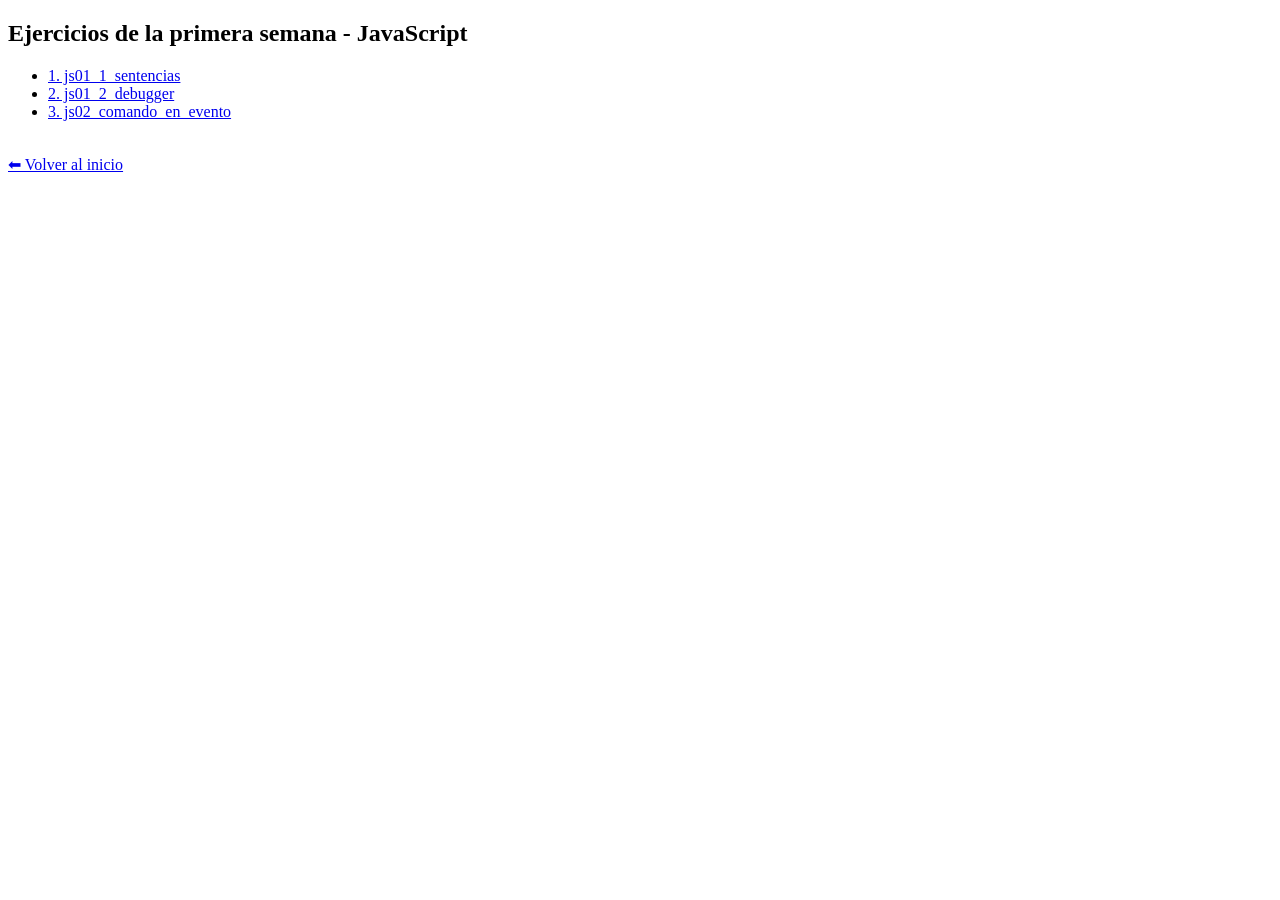
==== Jscript/index.html @ 98b30fe2 "ok, se agrgo el index" ====
<!DOCTYPE html>
<html lang="es">
<head>
    <meta charset="UTF-8">
    <title>Índice de Ejercicios JavaScript</title>
</head>
<body>
    <h2>Ejercicios de la primera semana - JavaScript</h2>
    <ul>
        <li><a href="js01_1_sentencias.html">1. js01_1_sentencias</a></li>
        <li><a href="js01_2_debugger.html">2. js01_2_debugger</a></li>
        <li><a href="js02_comando_en_evento.html">3. js02_comando_en_evento</a></li>
    </ul>
    
    <br>
    <a href="../principal.html">⬅ Volver al inicio</a>
</body>
</html>
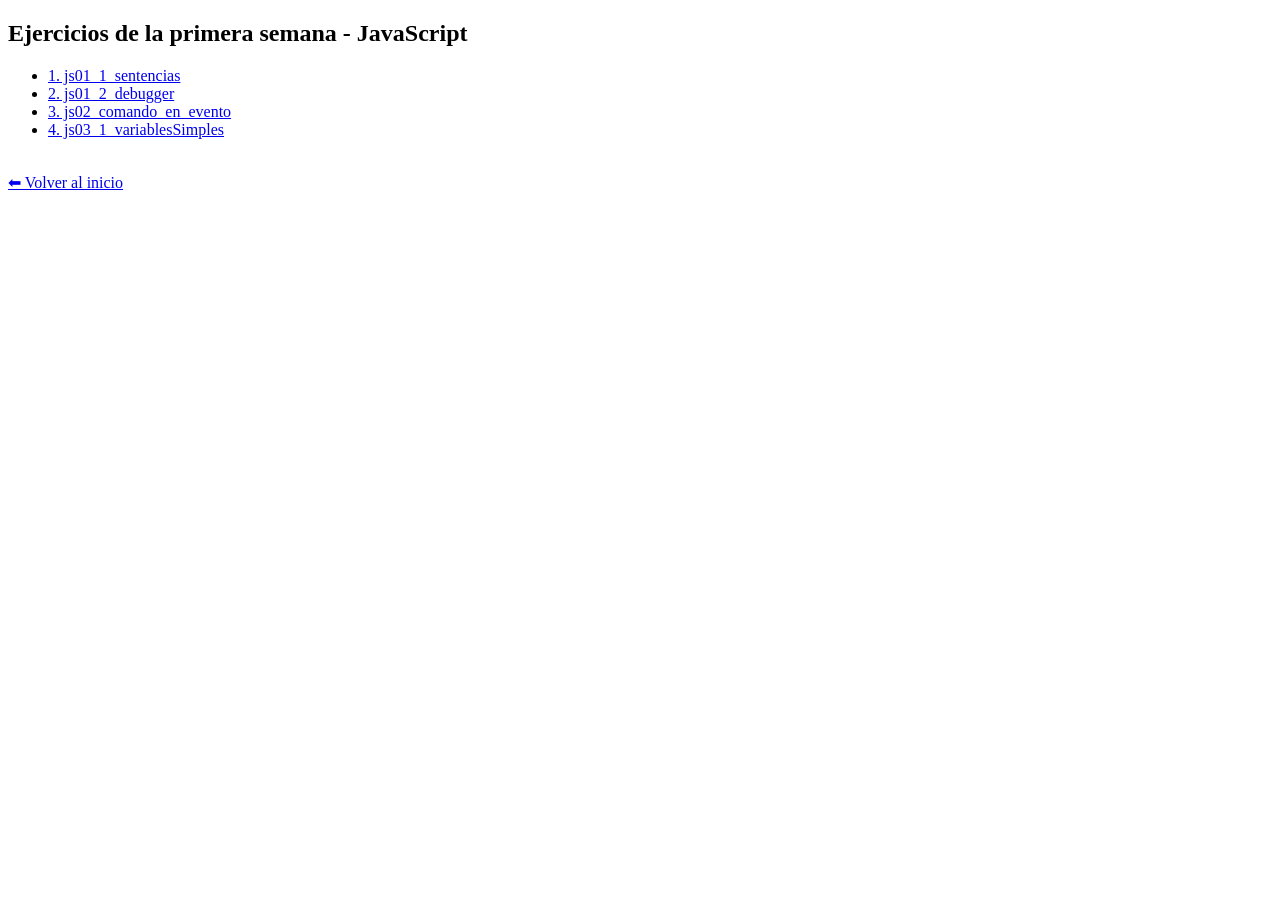
==== commit c9dfb216: "ok." ====
--- a/Jscript/index.html
+++ b/Jscript/index.html
@@ -10,6 +10,7 @@
         <li><a href="js01_1_sentencias.html">1. js01_1_sentencias</a></li>
         <li><a href="js01_2_debugger.html">2. js01_2_debugger</a></li>
         <li><a href="js02_comando_en_evento.html">3. js02_comando_en_evento</a></li>
+        <li><a href="js03_1_variablesSimples.html">4. js03_1_variablesSimples</a></li>
     </ul>
     
     <br>
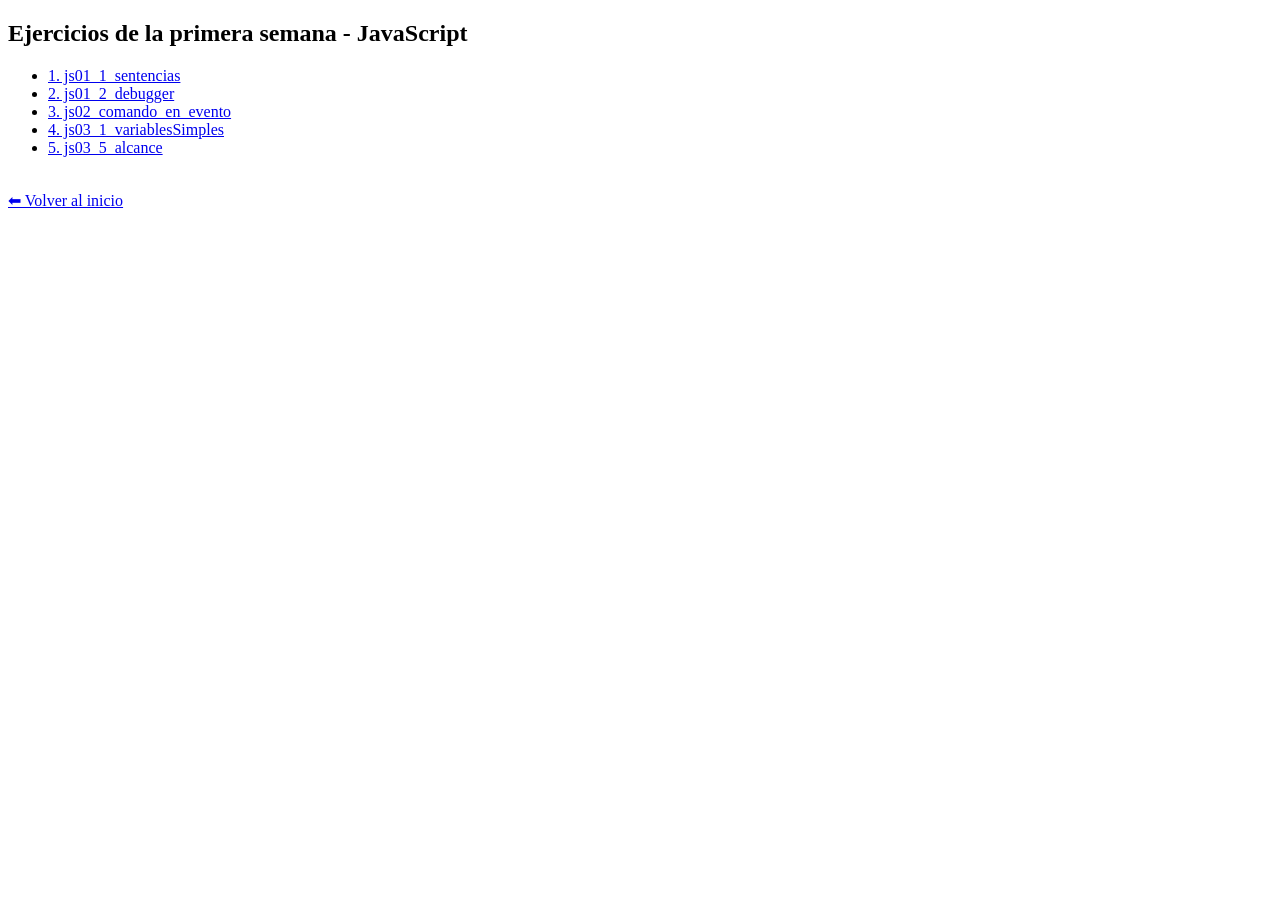
==== commit b169cdae: "ok, proximo paso ejercicio 6" ====
--- a/Jscript/index.html
+++ b/Jscript/index.html
@@ -11,6 +11,7 @@
         <li><a href="js01_2_debugger.html">2. js01_2_debugger</a></li>
         <li><a href="js02_comando_en_evento.html">3. js02_comando_en_evento</a></li>
         <li><a href="js03_1_variablesSimples.html">4. js03_1_variablesSimples</a></li>
+        <li><a href="js03_5_alcance.html">5. js03_5_alcance</a></li>
     </ul>
     
     <br>
